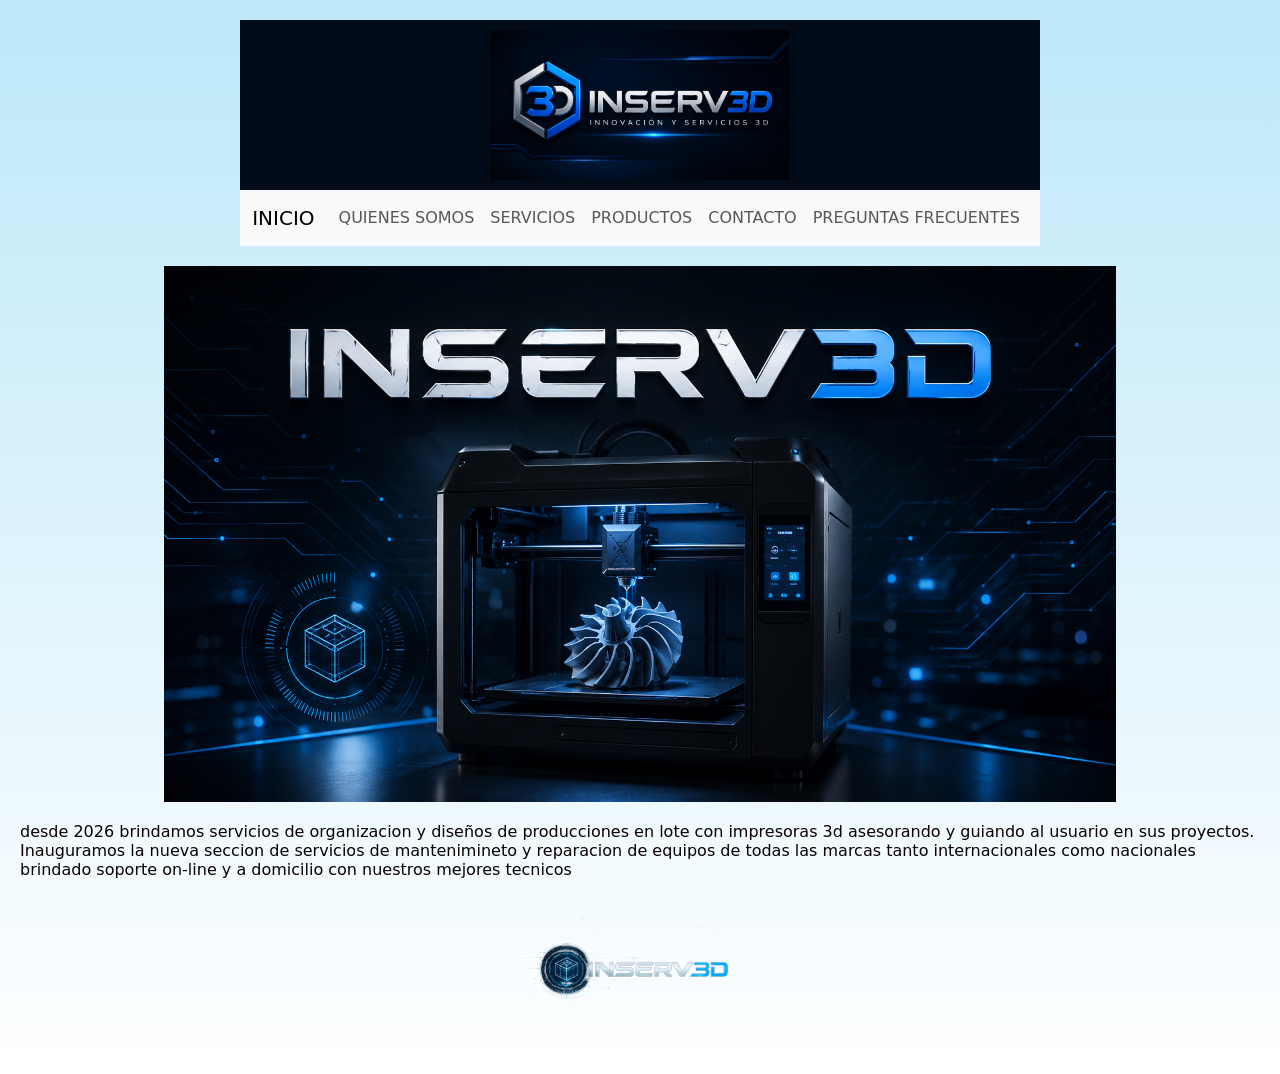
==== index.html @ 923157d3 "poyecto final v7.1" ====
<!DOCTYPE html>
<html lang="en">
<head>
    <meta charset="UTF-8">
    <meta name="viewport" content="width=device-width, initial-scale=1.0">
    <link href="https://cdn.jsdelivr.net/npm/bootstrap@5.3.8/dist/css/bootstrap.min.css" rel="stylesheet" integrity="sha384-sRIl4kxILFvY47J16cr9ZwB07vP4J8+LH7qKQnuqkuIAvNWLzeN8tE5YBujZqJLB" crossorigin="anonymous">
    <link rel="stylesheet" href="./style.css">
    <title>Document</title>
</head>
<body class="pantalla">
  <div class="contenido">
    <header class="titulo-principal">
     <img src="./IMAGENES/banner-logo.png" alt="INSERV3D">
</header>
    <nav class="navbar navbar-expand-lg bg-body-tertiary">
  <div class="container-fluid">
    <a class="navbar-brand" href="./index.html">INICIO</a>
    <button class="navbar-toggler" type="button" data-bs-toggle="collapse" data-bs-target="#navbarNav" aria-controls="navbarNav" aria-expanded="false" aria-label="Toggle navigation">
      <span class="navbar-toggler-icon"></span>
    </button>
    <div class="collapse navbar-collapse" id="navbarNav">
      <ul class="navbar-nav">
        <li class="nav-item">
          <a class="nav-link" href="./quienes somos.html">QUIENES SOMOS</a>
        </li>
        <li class="nav-item">
          <a class="nav-link" href="./servicios.html">SERVICIOS</a>
        </li>
        <li class="nav-item">
          <a class="nav-link" href="./productos.html">PRODUCTOS</a>
        </li>
        <li class="nav-item">
          <a class="nav-link" href="./contacto.html">CONTACTO</a>
        </li>
         <li class="nav-item">
          <a class="nav-link" href="./preguntas frecuentes.html">PREGUNTAS FRECUENTES</a>
        </li>
      </ul>
    </div>
  </div>
</nav>
    <script src="https://cdn.jsdelivr.net/npm/bootstrap@5.3.8/dist/js/bootstrap.bundle.min.js" integrity="sha384-FKyoEForCGlyvwx9Hj09JcYn3nv7wiPVlz7YYwJrWVcXK/BmnVDxM+D2scQbITxI" crossorigin="anonymous"></script>
  </div>
  <img class="imageninicio" src="./IMAGENES/portada.png" alt="portada INSERV3D">
  <h6>desde 2026 brindamos servicios de organizacion y diseños de producciones en lote con impresoras 3d asesorando y guiando al usuario en sus proyectos. Inauguramos la nueva seccion de servicios de mantenimineto y reparacion  de equipos de todas las marcas tanto internacionales como nacionales brindado soporte on-line y a domicilio con nuestros mejores tecnicos</h6>

    <footer>
      <img class="logo" src="./IMAGENES/logo.png" alt="logo INSERV3D">
    </footer>
</body>
</html>
---- style.css ----
.pantalla {
  min-height: 100vh;
  margin: 0;
  display: flex;
  flex-direction: column;
  background-color: none;
  padding: 20px;
  align-items: center;
  color: rgb(10, 1, 1);
  background: linear-gradient(to bottom, rgb(188, 232, 249), white);
}

.contenido {
  flex: 1;
}

.logo {
  margin: 0px;
  padding: 0px;
  width: 250px;
  height: auto;
  display: block;
}

.imageninicio {
  margin: 0px;
  padding: 20px;
  width: 80%;
  height: 10%;
}

.titulo-principal {
  width: 100%;
  background-color: #020b18;
  display: flex;
  justify-content: center;
  align-items: center;
  padding: 10px 0;
}

.titulo-principal img {
  width: 300px;
  height: 150px;
  object-fit: contain;
}

.quienessomos {
  min-height: 100vh;
  background: linear-gradient(to bottom, rgb(188, 232, 249), white);
  margin: 60px;
  display: flex;
  flex-direction: column;
  padding: 20px;
  align-items: center;
}

.titulo-inicial {
  min-height: 10vh;
  margin: 60px;
  display: flex;
  flex-direction: column;
  padding: 20px;
  align-items: center;
}

.contenido2 {
  flex: 1;
}

.logo {
  margin: 0px;
  padding: 0px;
  width: 250px;
  height: auto;
  display: block;
}

.trabajos img {
  width: 500px;
  height: 500px;
}

.texto {
  width: 100%;
  text-align: justify;
  font-size: 1.25rem;
  margin: 0;
}

.hero-portada {
  height: 100vh;
  background-image: url(../IMAGENES/nosotros.png);
  background-size: contain;
  background-repeat: no-repeat;
  background-position: center;
  display: flex;
  justify-content: center;
  align-items: center;
}

.hero-portada h1 {
  color: white;
  font-size: 4rem;
  text-shadow: 2px 2px 8px black;
}

.portada1 {
  display: grid;
  grid-template-columns: 100%;
}

.titulo-principal {
  width: 100%;
  background-color: #020b18;
  display: flex;
  justify-content: center;
  align-items: center;
  padding: 10px 0;
}

.titulo-principal img {
  width: 300px;
  height: 150px;
  object-fit: contain;
}

.servicios {
  min-height: 100vh;
  margin: 0;
  display: flex;
  flex-direction: column;
  background-color: none;
  padding: 20px;
  align-items: center;
  color: rgb(10, 1, 1);
  background: linear-gradient(to bottom, rgb(188, 232, 249), white);
}

.contenido3 {
  flex: 1;
}

.logo {
  margin: 0px;
  padding: 0px;
  width: 250px;
  height: auto;
  display: block;
}

.dropdown-menu {
  --bs-dropdown-border-width: 0;
}

.contenedorservicios {
  display: grid;
  grid-template-columns: 1fr 1fr 1fr;
  grid-auto-rows: auto;
  gap: 16px;
  align-items: start;
}

.titulo-servicios {
  text-align: center;
}

.titulo-principal {
  width: 100%;
  background-color: #020b18;
  display: flex;
  justify-content: center;
  align-items: center;
  padding: 10px 0;
}

.titulo-principal img {
  width: 300px;
  height: 150px;
  object-fit: contain;
}

.titulo-productos {
  color: #030300 !important;
  font-size: 1.5rem;
  text-align: center;
}

.contenido4 {
  flex: 1;
}

.productos {
  display: flex;
  flex-direction: column;
}

.titulo-principal {
  width: 100%;
  background-color: #020b18;
  display: flex;
  justify-content: center;
  align-items: center;
  padding: 10px 0;
}

.titulo-principal img {
  width: 300px;
  height: 150px;
  object-fit: contain;
}

.contacto {
  min-height: 100vh;
  margin: 0;
  display: flex;
  flex-direction: column;
  background-color: none;
  padding: 20px;
  color: rgb(10, 1, 1);
  background: linear-gradient(to bottom, rgb(188, 232, 249), white);
}

.formulario {
  width: 100%;
  padding: 10px;
  margin: 16px 0;
  border: 2px solid;
  border-radius: 15px;
  background-color: beige;
}

.titulo-principal {
  width: 100%;
  background-color: #020b18;
  display: flex;
  justify-content: center;
  align-items: center;
  padding: 10px 0;
}

.titulo-principal img {
  width: 300px;
  height: 150px;
  object-fit: contain;
}

.contenido6 {
  min-height: 100vh;
  margin: 0;
  display: flex;
  flex-direction: column;
  background-color: none;
  padding: 20px;
  align-items: center;
  color: rgb(10, 1, 1);
  background: linear-gradient(to bottom, rgb(188, 232, 249), white);
}

.titulo-principal {
  width: 100%;
  background-color: #020b18;
  display: flex;
  justify-content: center;
  align-items: center;
  padding: 10px 0;
}

.titulo-principal img {
  width: 300px;
  height: 150px;
  object-fit: contain;
}

/*# sourceMappingURL=style.css.map */
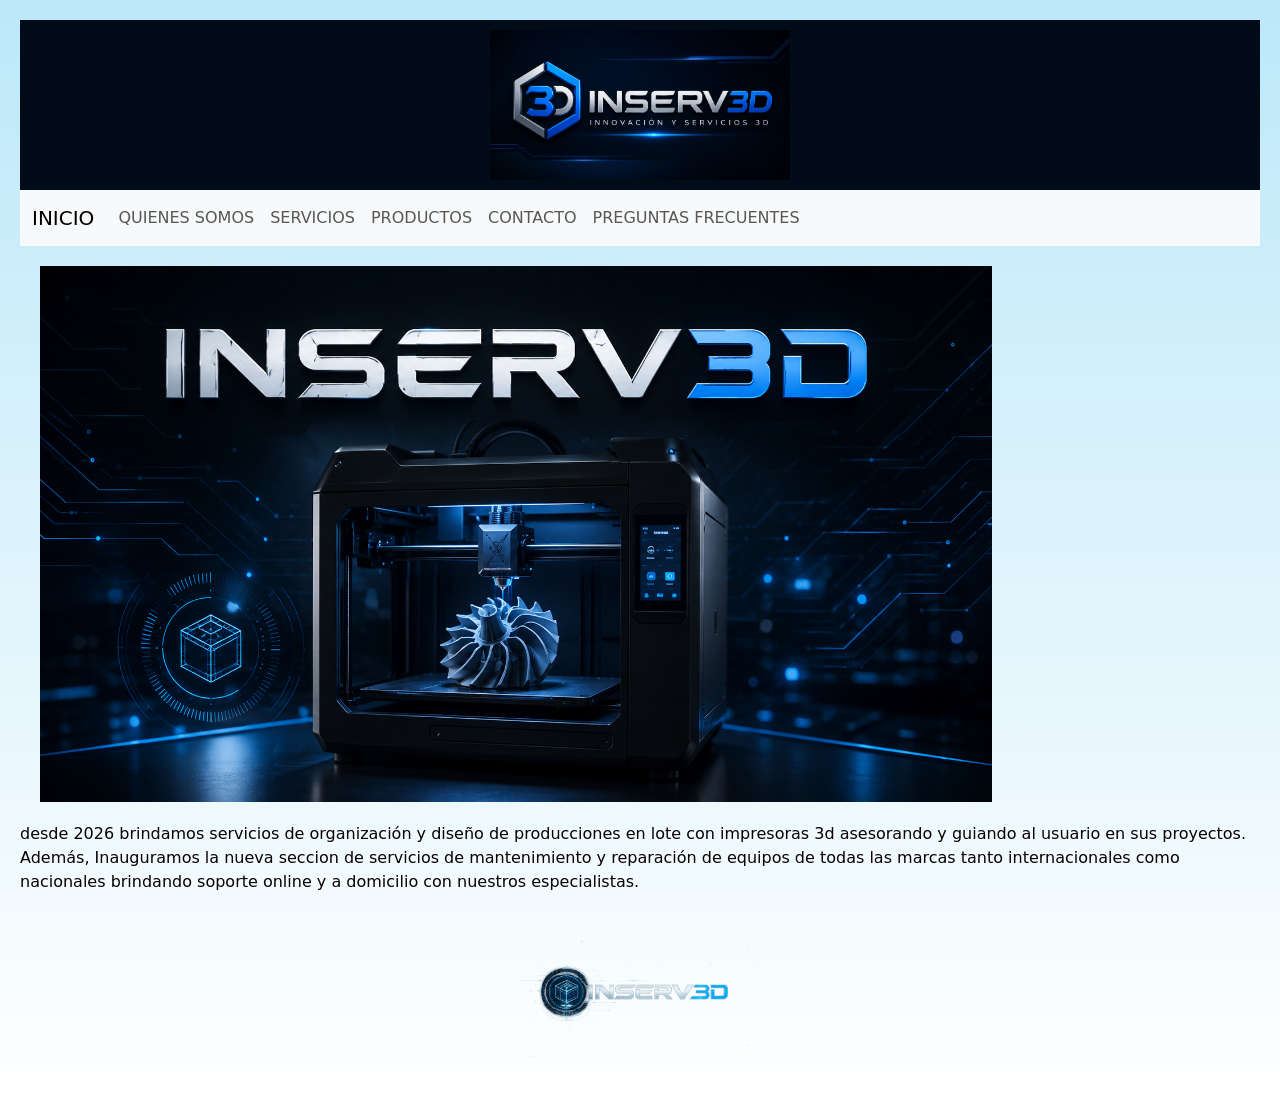
==== commit d9464f01: "proyecto final v8.5" ====
--- a/index.html
+++ b/index.html
@@ -39,13 +39,18 @@
     </div>
   </div>
 </nav>
-    <script src="https://cdn.jsdelivr.net/npm/bootstrap@5.3.8/dist/js/bootstrap.bundle.min.js" integrity="sha384-FKyoEForCGlyvwx9Hj09JcYn3nv7wiPVlz7YYwJrWVcXK/BmnVDxM+D2scQbITxI" crossorigin="anonymous"></script>
   </div>
+  <main class="contenido-inicio">
   <img class="imageninicio" src="./IMAGENES/portada.png" alt="portada INSERV3D">
-  <h6>desde 2026 brindamos servicios de organizacion y diseños de producciones en lote con impresoras 3d asesorando y guiando al usuario en sus proyectos. Inauguramos la nueva seccion de servicios de mantenimineto y reparacion  de equipos de todas las marcas tanto internacionales como nacionales brindado soporte on-line y a domicilio con nuestros mejores tecnicos</h6>
+  <p class="descripcion">
+    desde 2026 brindamos servicios de organización y diseño de producciones en lote con impresoras 3d asesorando y guiando al usuario en sus proyectos. Además, Inauguramos la nueva seccion de servicios de mantenimiento y reparación de equipos de todas las marcas tanto internacionales como nacionales brindando soporte online y a domicilio con nuestros especialistas.
+  </p>
+  </main>
 
-    <footer>
+
+    <footer class="footer">
       <img class="logo" src="./IMAGENES/logo.png" alt="logo INSERV3D">
     </footer>
+    <script src="https://cdn.jsdelivr.net/npm/bootstrap@5.3.8/dist/js/bootstrap.bundle.min.js" integrity="sha384-FKyoEForCGlyvwx9Hj09JcYn3nv7wiPVlz7YYwJrWVcXK/BmnVDxM+D2scQbITxI" crossorigin="anonymous"></script>
 </body>
 </html>
--- a/style.css
+++ b/style.css
@@ -3,7 +3,6 @@
   margin: 0;
   display: flex;
   flex-direction: column;
-  background-color: none;
   padding: 20px;
   align-items: center;
   color: rgb(10, 1, 1);
@@ -11,6 +10,33 @@
 }
 
 .contenido {
+  flex: 1;
+  width: 100%;
+}
+
+.imageninicio {
+  padding: 20px;
+  width: 80%;
+  height: auto;
+}
+
+.quienessomos {
+  min-height: 100vh;
+  background: linear-gradient(to bottom, rgb(188, 232, 249), white);
+  display: flex;
+  flex-direction: column;
+}
+
+.titulo-inicial {
+  min-height: 10vh;
+  margin: 60px;
+  display: flex;
+  flex-direction: column;
+  padding: 20px;
+  align-items: center;
+}
+
+.contenido2 {
   flex: 1;
 }
 
@@ -22,48 +48,70 @@
   display: block;
 }
 
-.imageninicio {
-  margin: 0px;
-  padding: 20px;
-  width: 80%;
-  height: 10%;
-}
-
-.titulo-principal {
-  width: 100%;
-  background-color: #020b18;
-  display: flex;
-  justify-content: center;
-  align-items: center;
-  padding: 10px 0;
-}
-
-.titulo-principal img {
-  width: 300px;
-  height: 150px;
-  object-fit: contain;
-}
-
-.quienessomos {
-  min-height: 100vh;
-  background: linear-gradient(to bottom, rgb(188, 232, 249), white);
-  margin: 60px;
-  display: flex;
-  flex-direction: column;
-  padding: 20px;
-  align-items: center;
-}
-
-.titulo-inicial {
-  min-height: 10vh;
-  margin: 60px;
-  display: flex;
-  flex-direction: column;
-  padding: 20px;
-  align-items: center;
-}
-
-.contenido2 {
+.trabajos img {
+  width: 500px;
+  height: 500px;
+}
+
+.texto {
+  width: 100%;
+  text-align: justify;
+  font-size: 1.25rem;
+  margin: 0;
+}
+
+.hero-portada {
+  height: 100vh;
+  background-image: url(../IMAGENES/portada.png);
+  background-size: contain;
+  background-repeat: no-repeat;
+  background-position: center;
+  display: flex;
+  justify-content: center;
+  align-items: center;
+  align-items: flex-end;
+  padding-bottom: 40px;
+}
+
+.hero-portada h1 {
+  color: white;
+  font-size: 4rem;
+  text-shadow: 2px 2px 8px black;
+}
+
+.portada1 {
+  display: grid;
+  grid-template-columns: 100%;
+}
+
+.titulo-principal {
+  width: 100%;
+  background-color: #020b18;
+  display: flex;
+  justify-content: center;
+  align-items: center;
+  padding: 10px 0;
+}
+
+.titulo-principal img {
+  width: 300px;
+  height: 150px;
+  object-fit: contain;
+}
+
+.servicios {
+  min-height: 100vh;
+  margin: 0;
+  display: flex;
+  flex-direction: column;
+  background-color: none;
+  padding: 20px;
+  align-items: center;
+  color: rgb(10, 1, 1);
+  background: linear-gradient(to bottom, rgb(188, 232, 249), white);
+}
+
+.contenido3 {
   flex: 1;
 }
 
@@ -75,79 +123,6 @@
   display: block;
 }
 
-.trabajos img {
-  width: 500px;
-  height: 500px;
-}
-
-.texto {
-  width: 100%;
-  text-align: justify;
-  font-size: 1.25rem;
-  margin: 0;
-}
-
-.hero-portada {
-  height: 100vh;
-  background-image: url(../IMAGENES/nosotros.png);
-  background-size: contain;
-  background-repeat: no-repeat;
-  background-position: center;
-  display: flex;
-  justify-content: center;
-  align-items: center;
-}
-
-.hero-portada h1 {
-  color: white;
-  font-size: 4rem;
-  text-shadow: 2px 2px 8px black;
-}
-
-.portada1 {
-  display: grid;
-  grid-template-columns: 100%;
-}
-
-.titulo-principal {
-  width: 100%;
-  background-color: #020b18;
-  display: flex;
-  justify-content: center;
-  align-items: center;
-  padding: 10px 0;
-}
-
-.titulo-principal img {
-  width: 300px;
-  height: 150px;
-  object-fit: contain;
-}
-
-.servicios {
-  min-height: 100vh;
-  margin: 0;
-  display: flex;
-  flex-direction: column;
-  background-color: none;
-  padding: 20px;
-  align-items: center;
-  color: rgb(10, 1, 1);
-  background: linear-gradient(to bottom, rgb(188, 232, 249), white);
-}
-
-.contenido3 {
-  flex: 1;
-}
-
-.logo {
-  margin: 0px;
-  padding: 0px;
-  width: 250px;
-  height: auto;
-  display: block;
-}
-
 .dropdown-menu {
   --bs-dropdown-border-width: 0;
 }
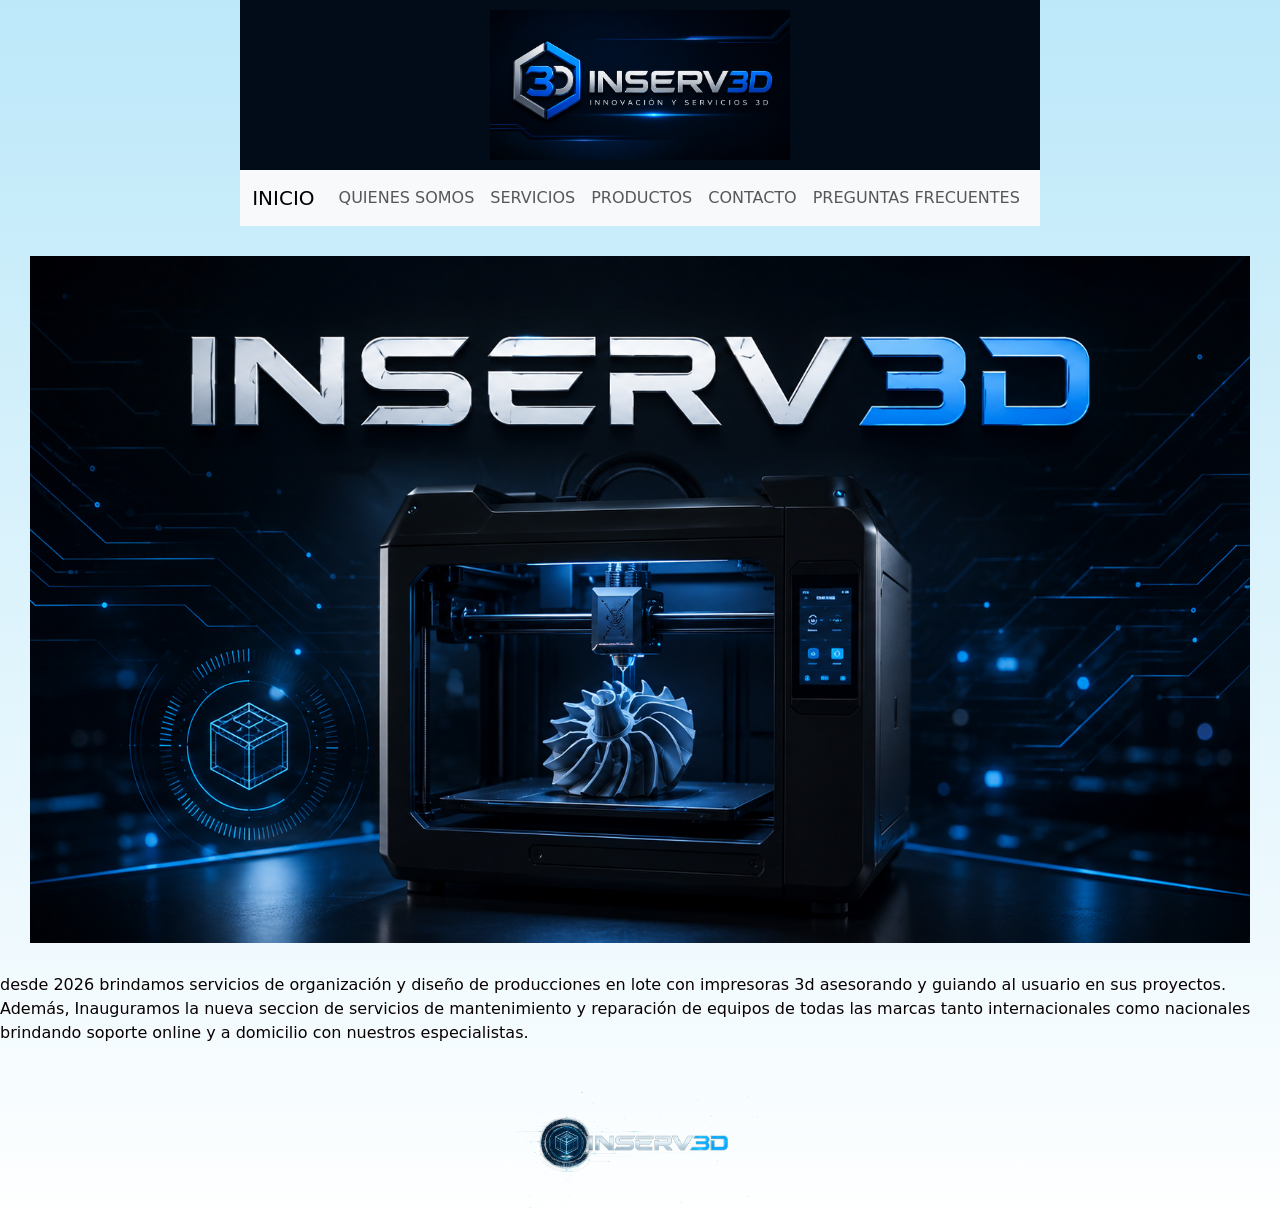
==== commit 58399bcd: "proyecto final v2.0" ====
--- a/index.html
+++ b/index.html
@@ -8,11 +8,12 @@
     <title>Document</title>
 </head>
 <body class="pantalla">
-  <div class="contenido">
-    <header class="titulo-principal">
+
+    <header>
+      <div class="banner">
      <img src="./IMAGENES/banner-logo.png" alt="INSERV3D">
-</header>
-    <nav class="navbar navbar-expand-lg bg-body-tertiary">
+     </div>
+         <nav class="navbar navbar-expand-lg bg-body-tertiary">
   <div class="container-fluid">
     <a class="navbar-brand" href="./index.html">INICIO</a>
     <button class="navbar-toggler" type="button" data-bs-toggle="collapse" data-bs-target="#navbarNav" aria-controls="navbarNav" aria-expanded="false" aria-label="Toggle navigation">
@@ -39,9 +40,11 @@
     </div>
   </div>
 </nav>
-  </div>
+</header>
+
+
   <main class="contenido-inicio">
-  <img class="imageninicio" src="./IMAGENES/portada.png" alt="portada INSERV3D">
+  <img class="portada" src="./IMAGENES/portada.png" alt="portada INSERV3D">
   <p class="descripcion">
     desde 2026 brindamos servicios de organización y diseño de producciones en lote con impresoras 3d asesorando y guiando al usuario en sus proyectos. Además, Inauguramos la nueva seccion de servicios de mantenimiento y reparación de equipos de todas las marcas tanto internacionales como nacionales brindando soporte online y a domicilio con nuestros especialistas.
   </p>
--- a/style.css
+++ b/style.css
@@ -1,23 +1,42 @@
+.logo {
+  margin: 0;
+  padding: 0;
+  width: 250px;
+  height: auto;
+  display: block;
+}
+
+.banner {
+  width: 100%;
+  background-color: #020b18;
+  display: flex;
+  justify-content: center;
+  align-items: center;
+  padding: 10px 0;
+}
+
+.banner img {
+  width: 300px;
+  height: 150px;
+  object-fit: contain;
+}
+
 .pantalla {
   min-height: 100vh;
   margin: 0;
   display: flex;
   flex-direction: column;
-  padding: 20px;
+  padding: 0;
   align-items: center;
   color: rgb(10, 1, 1);
   background: linear-gradient(to bottom, rgb(188, 232, 249), white);
 }
 
-.contenido {
-  flex: 1;
-  width: 100%;
-}
-
-.imageninicio {
-  padding: 20px;
-  width: 80%;
+.portada {
+  padding: 30px 30px;
+  width: 100%;
   height: auto;
+  align-items: center;
 }
 
 .quienessomos {
@@ -154,10 +173,23 @@
   object-fit: contain;
 }
 
-.titulo-productos {
-  color: #030300 !important;
-  font-size: 1.5rem;
-  text-align: center;
+.hero-servicios {
+  height: 100vh;
+  background-image: url(../IMAGENES/portada.png);
+  background-size: contain;
+  background-repeat: no-repeat;
+  background-position: center;
+  display: flex;
+  justify-content: center;
+  align-items: center;
+  align-items: flex-end;
+  padding-bottom: 40px;
+}
+
+.hero-servicios h1 {
+  color: white;
+  font-size: 4rem;
+  text-shadow: 2px 2px 8px black;
 }
 
 .contenido4 {
@@ -182,6 +214,25 @@
   width: 300px;
   height: 150px;
   object-fit: contain;
+}
+
+.hero-productos {
+  height: 100vh;
+  background-image: url(../IMAGENES/portada.png);
+  background-size: contain;
+  background-repeat: no-repeat;
+  background-position: center;
+  display: flex;
+  justify-content: center;
+  align-items: center;
+  align-items: flex-end;
+  padding-bottom: 40px;
+}
+
+.hero-productos h1 {
+  color: white;
+  font-size: 4rem;
+  text-shadow: 2px 2px 8px black;
 }
 
 .contacto {
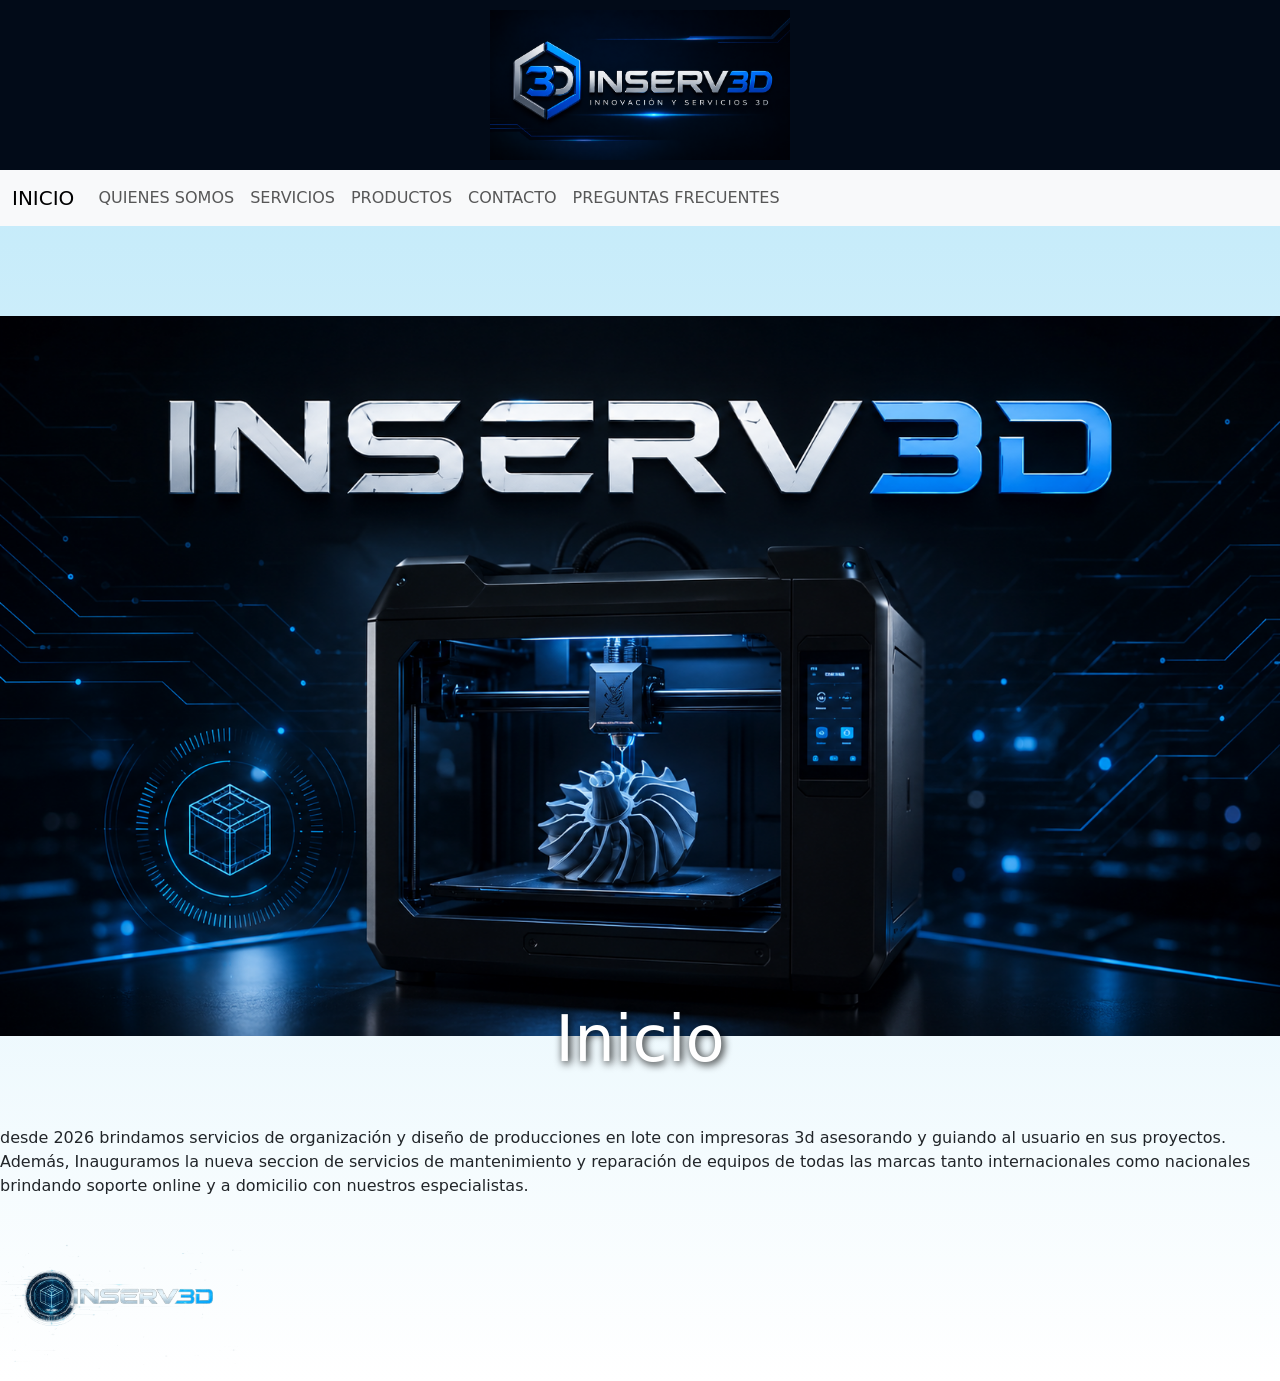
==== commit 30375d85: "proyecto final Version final" ====
--- a/index.html
+++ b/index.html
@@ -1,5 +1,5 @@
 <!DOCTYPE html>
-<html lang="en">
+<html lang="es">
 <head>
     <meta charset="UTF-8">
     <meta name="viewport" content="width=device-width, initial-scale=1.0">
@@ -41,12 +41,16 @@
   </div>
 </nav>
 </header>
-
+<section class="hero-inicio">
+<h1>Inicio</h1>
+</section>
 
   <main class="contenido-inicio">
-  <img class="portada" src="./IMAGENES/portada.png" alt="portada INSERV3D">
   <p class="descripcion">
-    desde 2026 brindamos servicios de organización y diseño de producciones en lote con impresoras 3d asesorando y guiando al usuario en sus proyectos. Además, Inauguramos la nueva seccion de servicios de mantenimiento y reparación de equipos de todas las marcas tanto internacionales como nacionales brindando soporte online y a domicilio con nuestros especialistas.
+    desde 2026 brindamos servicios de organización y diseño de producciones en lote con impresoras 3d 
+    asesorando y guiando al usuario en sus proyectos. Además, Inauguramos la nueva seccion de servicios
+    de mantenimiento y reparación de equipos de todas las marcas tanto internacionales como nacionales 
+    brindando soporte online y a domicilio con nuestros especialistas.
   </p>
   </main>
 
--- a/style.css
+++ b/style.css
@@ -1,11 +1,3 @@
-.logo {
-  margin: 0;
-  padding: 0;
-  width: 250px;
-  height: auto;
-  display: block;
-}
-
 .banner {
   width: 100%;
   background-color: #020b18;
@@ -14,49 +6,10 @@
   align-items: center;
   padding: 10px 0;
 }
-
 .banner img {
   width: 300px;
   height: 150px;
   object-fit: contain;
-}
-
-.pantalla {
-  min-height: 100vh;
-  margin: 0;
-  display: flex;
-  flex-direction: column;
-  padding: 0;
-  align-items: center;
-  color: rgb(10, 1, 1);
-  background: linear-gradient(to bottom, rgb(188, 232, 249), white);
-}
-
-.portada {
-  padding: 30px 30px;
-  width: 100%;
-  height: auto;
-  align-items: center;
-}
-
-.quienessomos {
-  min-height: 100vh;
-  background: linear-gradient(to bottom, rgb(188, 232, 249), white);
-  display: flex;
-  flex-direction: column;
-}
-
-.titulo-inicial {
-  min-height: 10vh;
-  margin: 60px;
-  display: flex;
-  flex-direction: column;
-  padding: 20px;
-  align-items: center;
-}
-
-.contenido2 {
-  flex: 1;
 }
 
 .logo {
@@ -67,6 +20,51 @@
   display: block;
 }
 
+.pantalla {
+  min-height: 100vh;
+  display: flex;
+  flex-direction: column;
+  background: linear-gradient(to bottom, rgb(188, 232, 249), white);
+}
+
+.hero-inicio {
+  height: 100vh;
+  background-image: url(../IMAGENES/portada.png);
+  background-size: contain;
+  background-repeat: no-repeat;
+  background-position: center;
+  display: flex;
+  justify-content: center;
+  align-items: flex-end;
+  padding-bottom: 40px;
+}
+
+.hero-inicio h1 {
+  color: white;
+  font-size: 4rem;
+  text-shadow: 2px 2px 8px black;
+}
+
+.quienessomos {
+  min-height: 100vh;
+  background: linear-gradient(to bottom, rgb(188, 232, 249), white);
+  display: flex;
+  flex-direction: column;
+}
+
+.titulo-inicial {
+  min-height: 10vh;
+  margin: 60px;
+  display: flex;
+  flex-direction: column;
+  padding: 20px;
+  align-items: center;
+}
+
+.contenido2 {
+  flex: 1;
+}
+
 .trabajos img {
   width: 500px;
   height: 500px;
@@ -103,43 +101,15 @@
   grid-template-columns: 100%;
 }
 
-.titulo-principal {
-  width: 100%;
-  background-color: #020b18;
-  display: flex;
-  justify-content: center;
-  align-items: center;
-  padding: 10px 0;
-}
-
-.titulo-principal img {
-  width: 300px;
-  height: 150px;
-  object-fit: contain;
-}
-
 .servicios {
   min-height: 100vh;
-  margin: 0;
-  display: flex;
-  flex-direction: column;
-  background-color: none;
-  padding: 20px;
-  align-items: center;
-  color: rgb(10, 1, 1);
-  background: linear-gradient(to bottom, rgb(188, 232, 249), white);
-}
-
-.contenido3 {
+  background: linear-gradient(to bottom, rgb(188, 232, 249), white);
+  display: flex;
+  flex-direction: column;
+}
+
+.contenido-servicios {
   flex: 1;
-}
-
-.logo {
-  margin: 0px;
-  padding: 0px;
-  width: 250px;
-  height: auto;
-  display: block;
 }
 
 .dropdown-menu {
@@ -158,21 +128,6 @@
   text-align: center;
 }
 
-.titulo-principal {
-  width: 100%;
-  background-color: #020b18;
-  display: flex;
-  justify-content: center;
-  align-items: center;
-  padding: 10px 0;
-}
-
-.titulo-principal img {
-  width: 300px;
-  height: 150px;
-  object-fit: contain;
-}
-
 .hero-servicios {
   height: 100vh;
   background-image: url(../IMAGENES/portada.png);
@@ -181,7 +136,6 @@
   background-position: center;
   display: flex;
   justify-content: center;
-  align-items: center;
   align-items: flex-end;
   padding-bottom: 40px;
 }
@@ -197,23 +151,10 @@
 }
 
 .productos {
-  display: flex;
-  flex-direction: column;
-}
-
-.titulo-principal {
-  width: 100%;
-  background-color: #020b18;
-  display: flex;
-  justify-content: center;
-  align-items: center;
-  padding: 10px 0;
-}
-
-.titulo-principal img {
-  width: 300px;
-  height: 150px;
-  object-fit: contain;
+  min-height: 100vh;
+  background: linear-gradient(to bottom, rgb(188, 232, 249), white);
+  display: flex;
+  flex-direction: column;
 }
 
 .hero-productos {
@@ -224,7 +165,6 @@
   background-position: center;
   display: flex;
   justify-content: center;
-  align-items: center;
   align-items: flex-end;
   padding-bottom: 40px;
 }
@@ -237,13 +177,9 @@
 
 .contacto {
   min-height: 100vh;
-  margin: 0;
-  display: flex;
-  flex-direction: column;
-  background-color: none;
-  padding: 20px;
-  color: rgb(10, 1, 1);
-  background: linear-gradient(to bottom, rgb(188, 232, 249), white);
+  background: linear-gradient(to bottom, rgb(188, 232, 249), white);
+  display: flex;
+  flex-direction: column;
 }
 
 .formulario {
@@ -255,46 +191,47 @@
   background-color: beige;
 }
 
-.titulo-principal {
-  width: 100%;
-  background-color: #020b18;
-  display: flex;
-  justify-content: center;
-  align-items: center;
-  padding: 10px 0;
-}
-
-.titulo-principal img {
-  width: 300px;
-  height: 150px;
-  object-fit: contain;
-}
-
-.contenido6 {
-  min-height: 100vh;
-  margin: 0;
-  display: flex;
-  flex-direction: column;
-  background-color: none;
-  padding: 20px;
-  align-items: center;
-  color: rgb(10, 1, 1);
-  background: linear-gradient(to bottom, rgb(188, 232, 249), white);
-}
-
-.titulo-principal {
-  width: 100%;
-  background-color: #020b18;
-  display: flex;
-  justify-content: center;
-  align-items: center;
-  padding: 10px 0;
-}
-
-.titulo-principal img {
-  width: 300px;
-  height: 150px;
-  object-fit: contain;
+.hero-contacto {
+  height: 100vh;
+  background-image: url(../IMAGENES/portada.png);
+  background-size: contain;
+  background-repeat: no-repeat;
+  background-position: center;
+  display: flex;
+  justify-content: center;
+  align-items: flex-end;
+  padding-bottom: 40px;
+}
+
+.hero-contacto h1 {
+  color: white;
+  font-size: 4rem;
+  text-shadow: 2px 2px 8px black;
+}
+
+.preguntasfrecuentes {
+  min-height: 100vh;
+  background: linear-gradient(to bottom, rgb(188, 232, 249), white);
+  display: flex;
+  flex-direction: column;
+}
+
+.hero-preguntas {
+  height: 100vh;
+  background-image: url(../IMAGENES/portada.png);
+  background-size: contain;
+  background-repeat: no-repeat;
+  background-position: center;
+  display: flex;
+  justify-content: center;
+  align-items: flex-end;
+  padding-bottom: 40px;
+}
+
+.hero-preguntas h1 {
+  color: white;
+  font-size: 4rem;
+  text-shadow: 2px 2px 8px black;
 }
 
 /*# sourceMappingURL=style.css.map */
